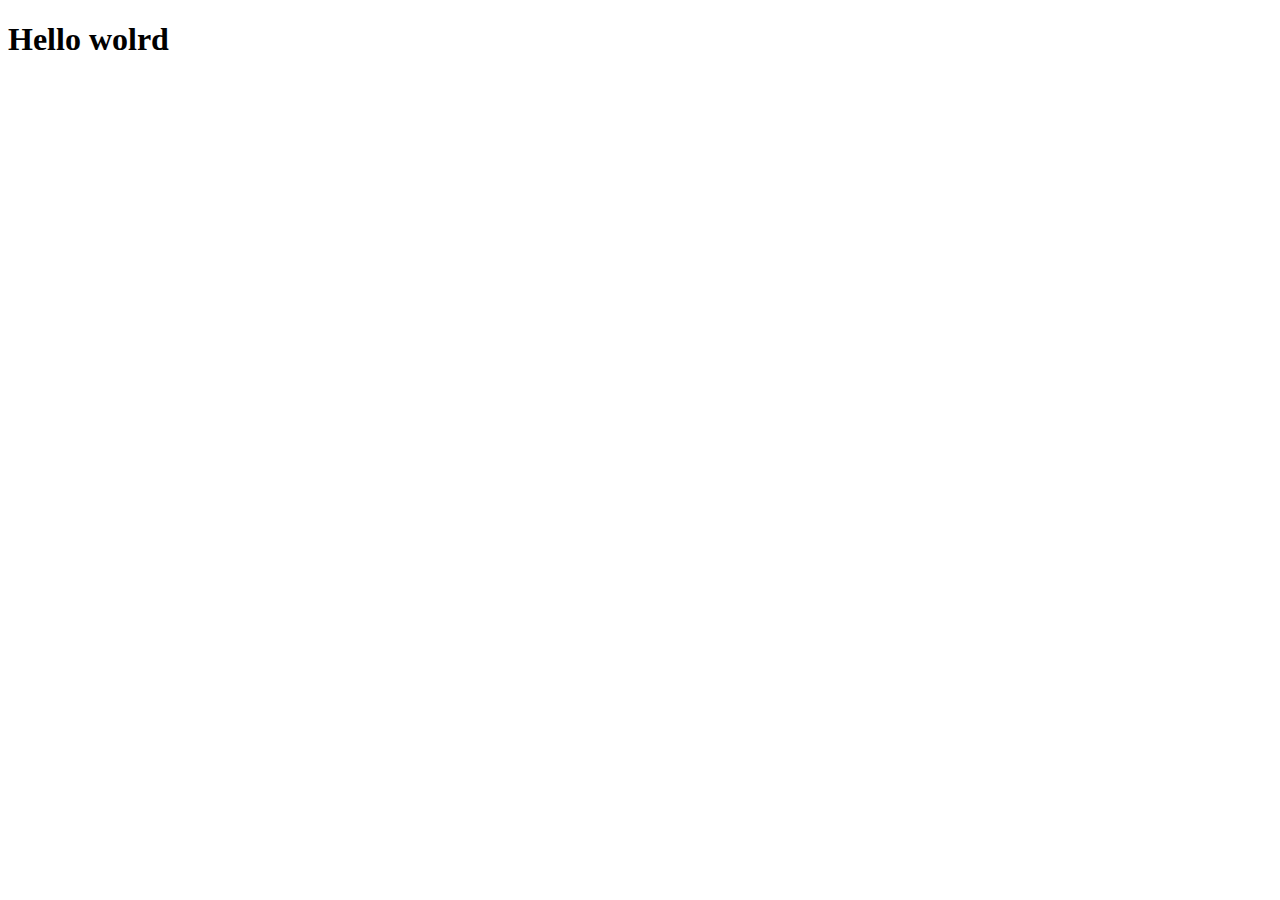
==== index.htm @ 9ae40fc8 "first hello world" ====
<!DOCTYPE html>
<html lang="en">
<head>
    <meta charset="UTF-8">
    <meta name="viewport" content="width=device-width, initial-scale=1.0">
    <title>Document</title>
</head>
<body>
    <h1>Hello wolrd</h1>
</body>
</html>
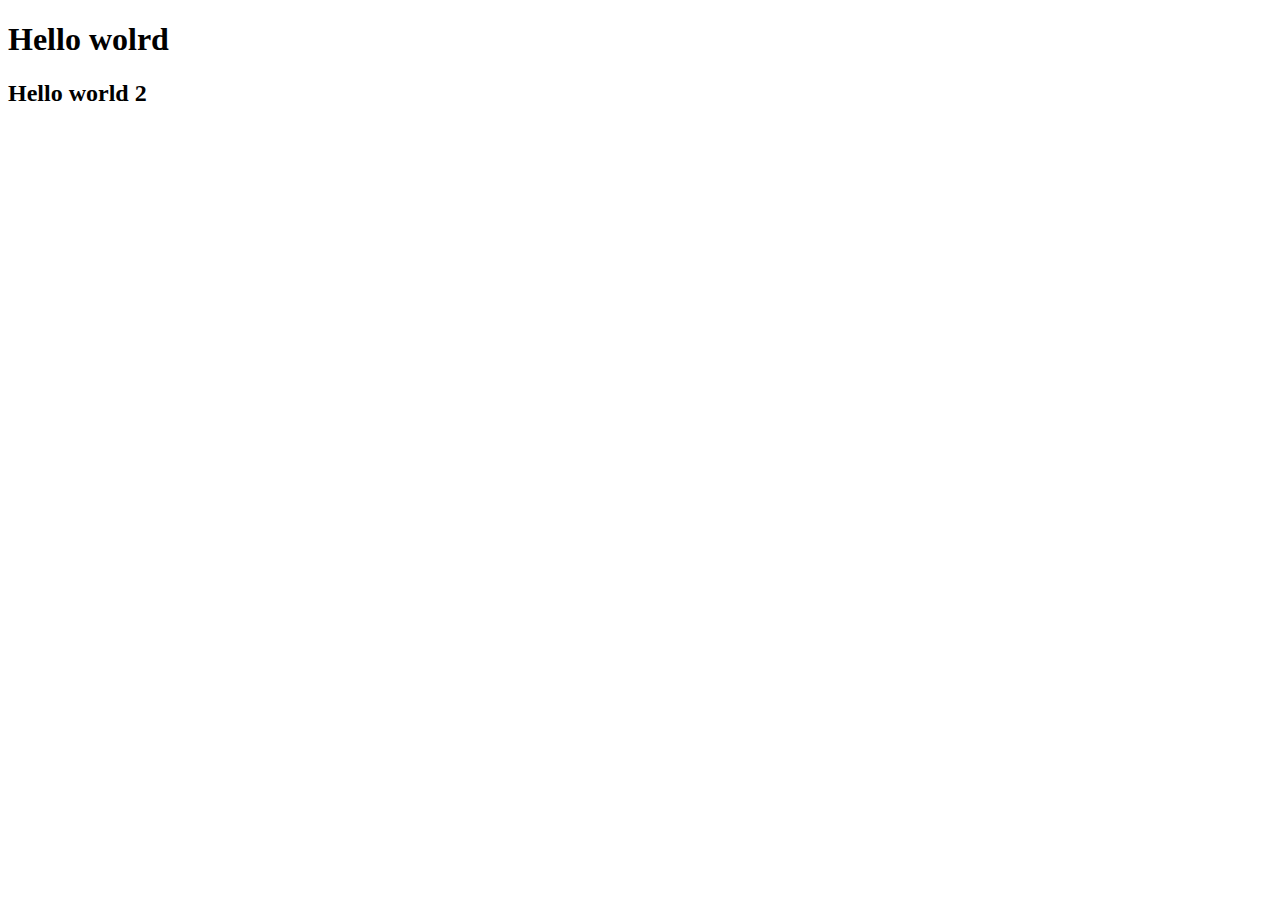
==== commit 25c8b10e: "revision" ====
--- a/index.htm
+++ b/index.htm
@@ -7,5 +7,6 @@
 </head>
 <body>
     <h1>Hello wolrd</h1>
+    <h2>Hello world 2</h2>
 </body>
 </html>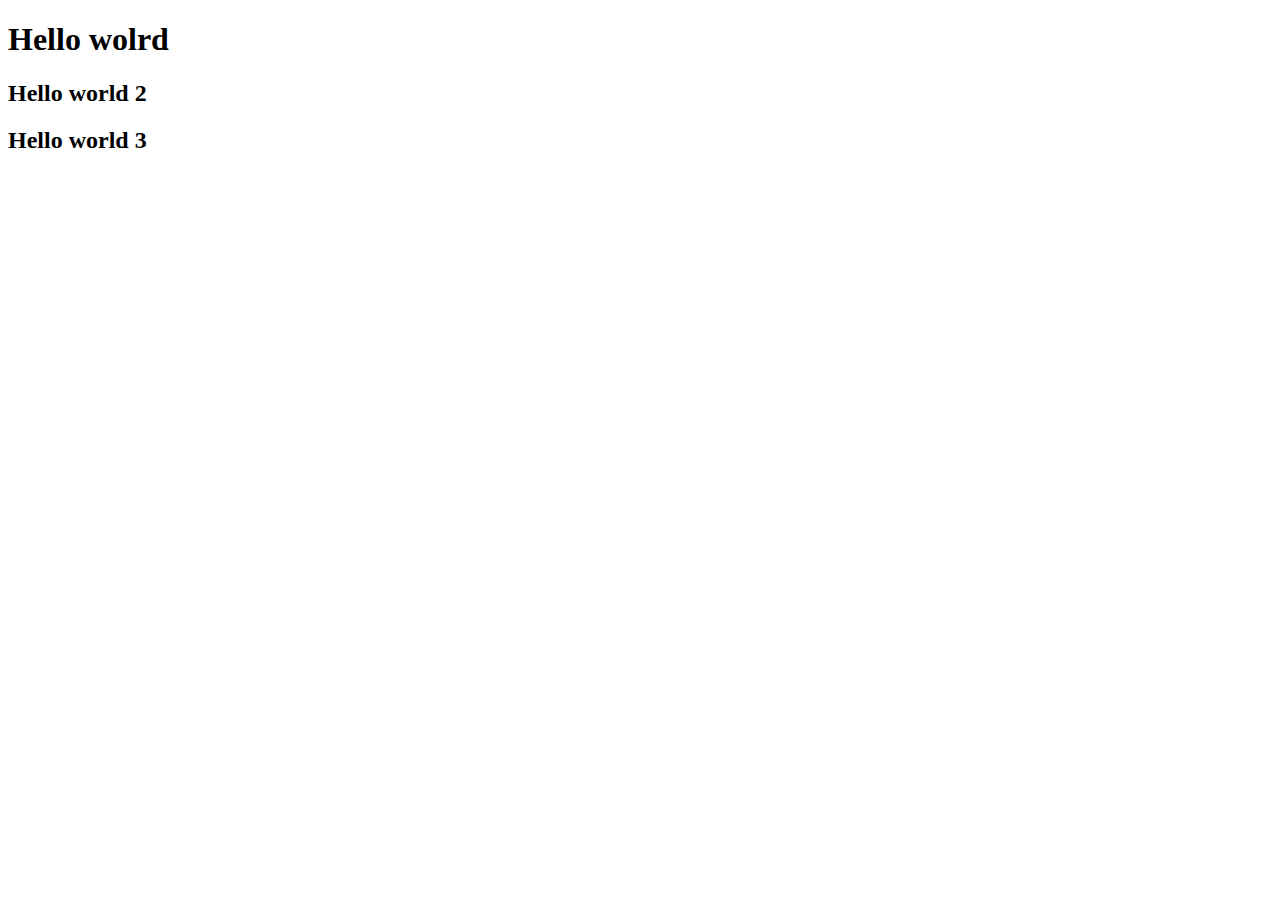
==== commit afeba92e: "updated index" ====
--- a/index.htm
+++ b/index.htm
@@ -8,5 +8,6 @@
 <body>
     <h1>Hello wolrd</h1>
     <h2>Hello world 2</h2>
+    <h2>Hello world 3</h2>
 </body>
 </html>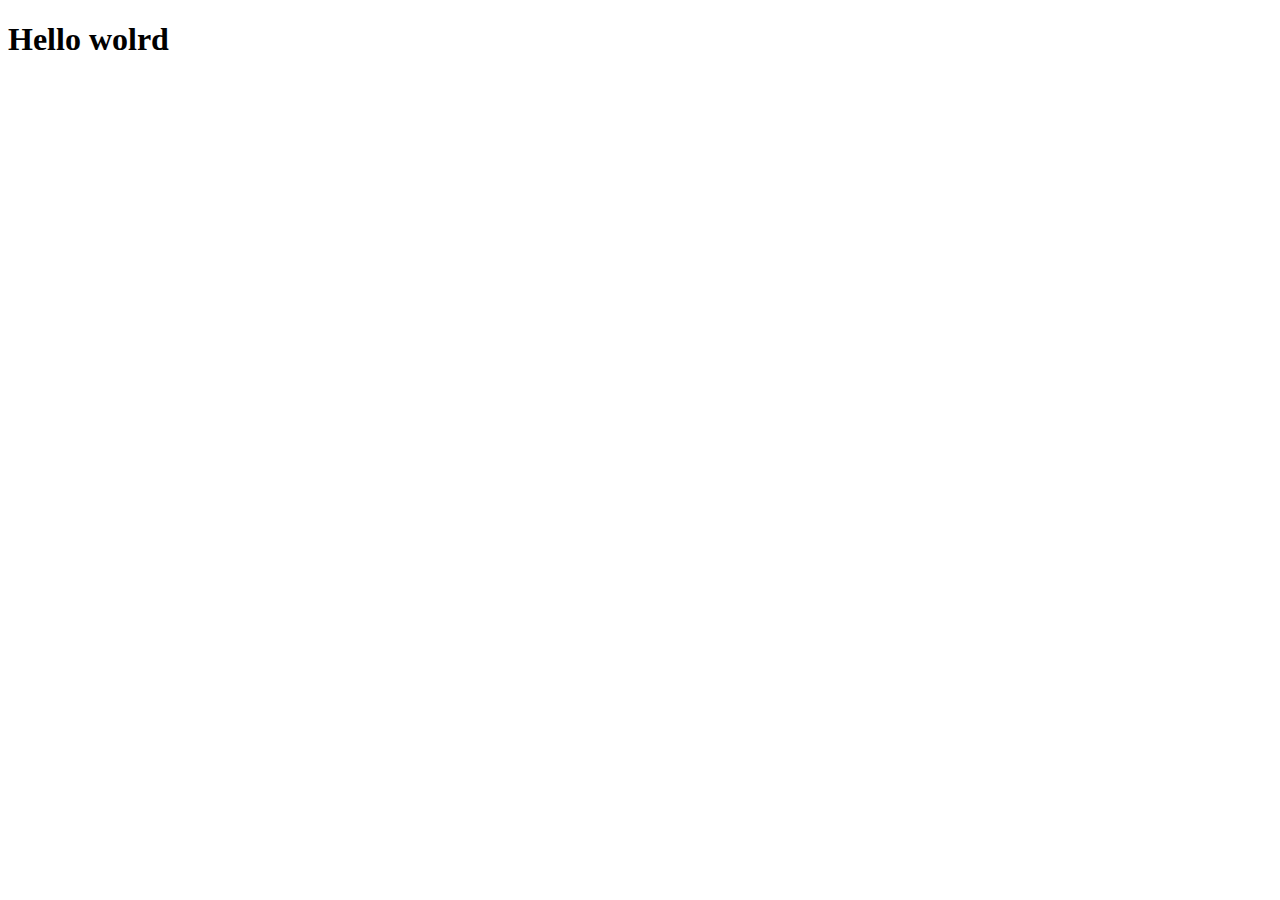
==== commit c369428b: "Update index.htm" ====
--- a/index.htm
+++ b/index.htm
@@ -4,10 +4,10 @@
     <meta charset="UTF-8">
     <meta name="viewport" content="width=device-width, initial-scale=1.0">
     <title>Document</title>
+    <link rel="stylesheets" href="style.css">
 </head>
 <body>
     <h1>Hello wolrd</h1>
-    <h2>Hello world 2</h2>
-    <h2>Hello world 3</h2>
+    
 </body>
-</html>+</html>
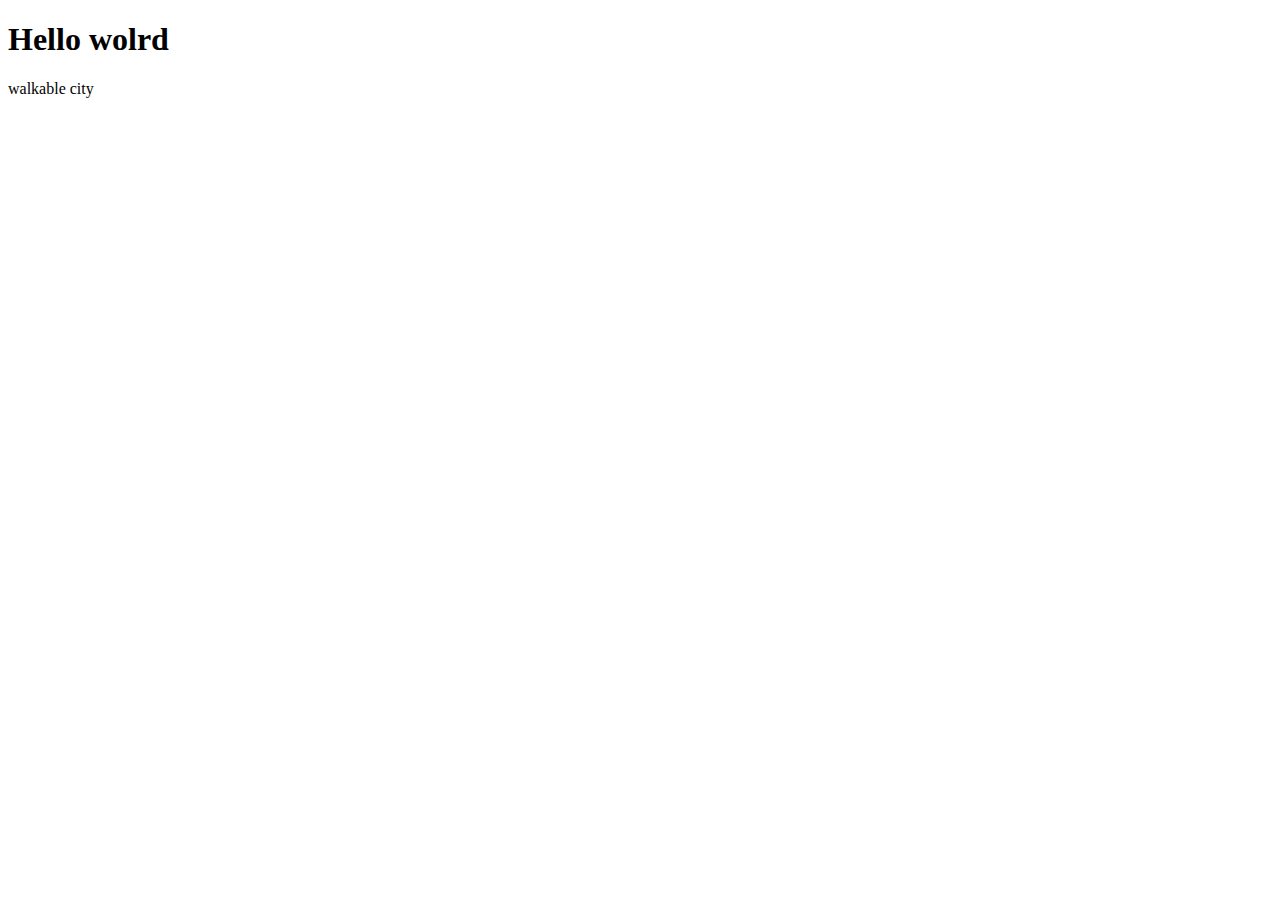
==== commit 57102113: "Update index.htm" ====
--- a/index.htm
+++ b/index.htm
@@ -8,6 +8,6 @@
 </head>
 <body>
     <h1>Hello wolrd</h1>
-    
+    <p>walkable city</p>
 </body>
 </html>
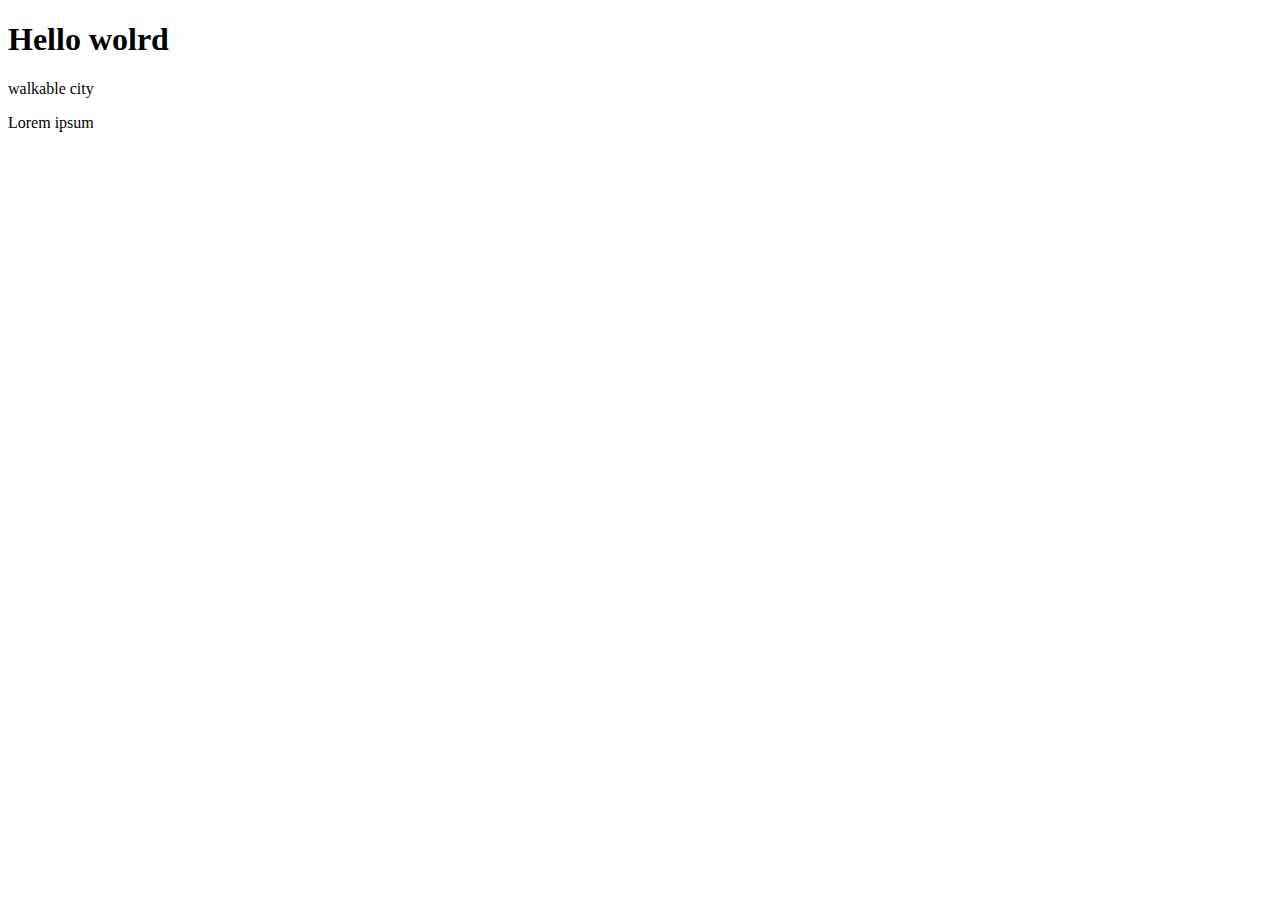
==== commit e484ca97: "Update index.htm" ====
--- a/index.htm
+++ b/index.htm
@@ -9,5 +9,6 @@
 <body>
     <h1>Hello wolrd</h1>
     <p>walkable city</p>
+    <p>Lorem ipsum</p>
 </body>
 </html>
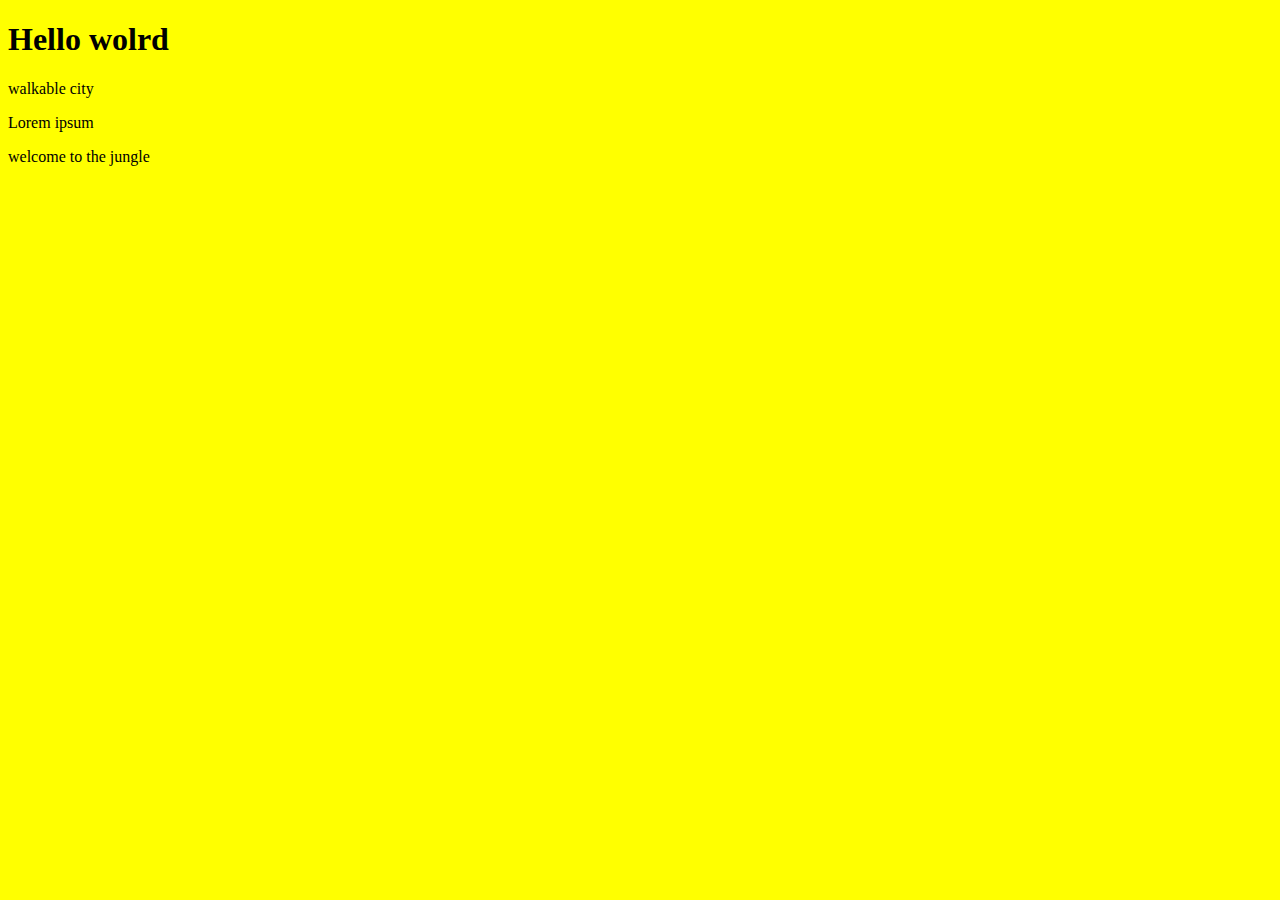
==== commit f2c1d485: "updated index and style.css" ====
--- a/index.htm
+++ b/index.htm
@@ -4,11 +4,12 @@
     <meta charset="UTF-8">
     <meta name="viewport" content="width=device-width, initial-scale=1.0">
     <title>Document</title>
-    <link rel="stylesheets" href="style.css">
+    <link rel="stylesheet" href="style.css"></link>
 </head>
 <body>
     <h1>Hello wolrd</h1>
     <p>walkable city</p>
     <p>Lorem ipsum</p>
+    <p>welcome to the jungle </p>
 </body>
 </html>
--- a/style.css
+++ b/style.css
@@ -0,0 +1,3 @@
+body{
+    background-color: yellow;
+}
